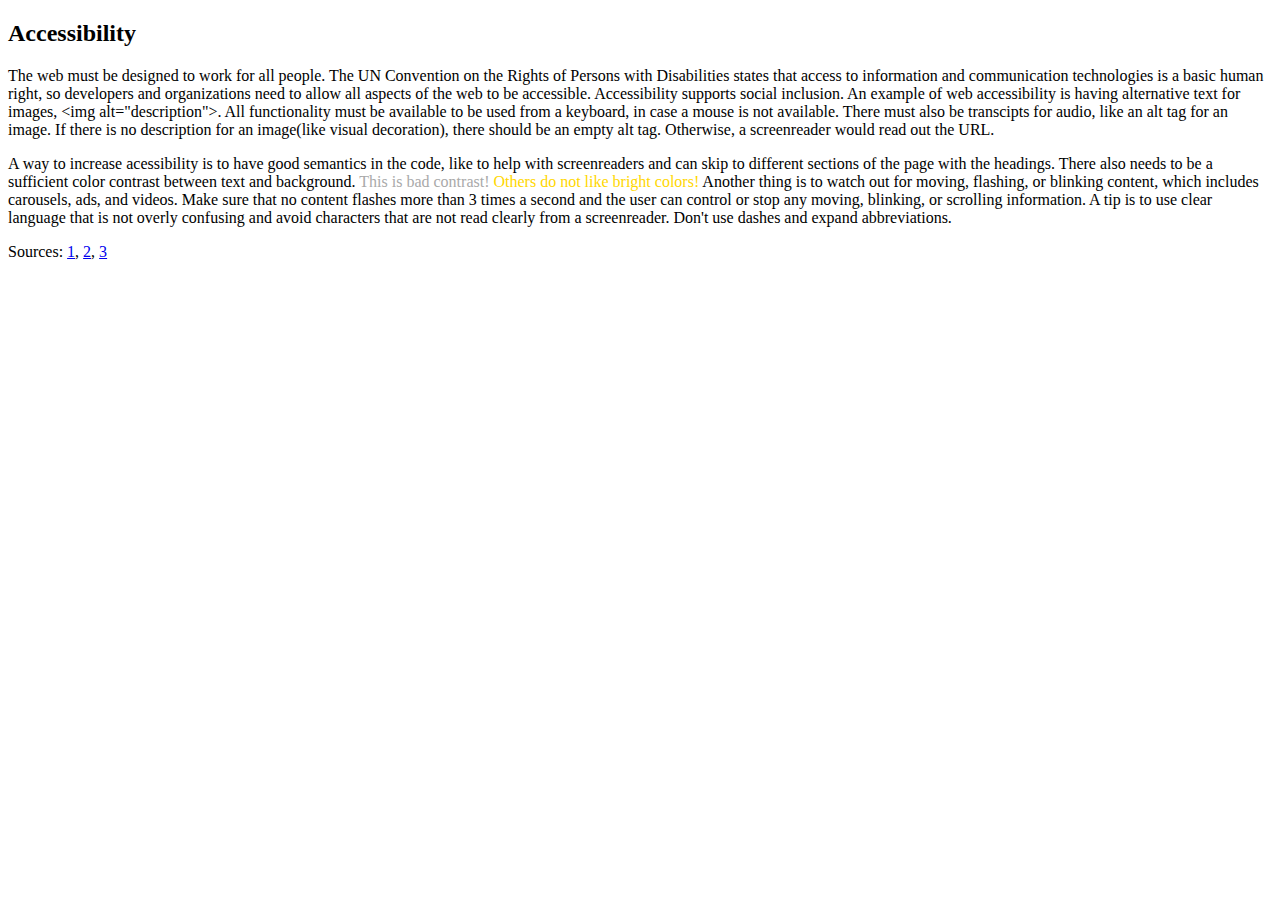
==== blog1.html @ 24e49cd7 "Initialize" ====
<!DOCTYPE html>
<html lang-"en">
        <head>
                <meta charset-"utf-8">
                <title>Megan's Blog</title>
                <link rel="stylesheet" href="style.css">
        </head>
        <body>
                <h2>Accessibility</h2>
                <p>The web must be designed to work for all people. The UN Convention on the Rights of Persons with Disabilities states that access to information and communication technologies is a basic human right, so developers and organizations need to allow all aspects of the web to be accessible. Accessibility supports social inclusion. An example of web accessibility is having alternative text for images, &lt;img alt="description"&gt;. All functionality must be available to be used from a keyboard, in case a mouse is not available. There must also be transcipts for audio, like an alt tag for an image. If there is no description for an image(like visual decoration), there should be an empty alt tag. Otherwise, a screenreader would read out the URL.</p>
                <p>A way to increase acessibility is to have good semantics in the code, like to help with screenreaders and can skip to different sections of the page with the headings. There also needs to be a sufficient color contrast between text and background. <span class="contrast">This is bad contrast!</span> <span class="bright">Others do not like bright colors!</span> Another thing is to watch out for moving, flashing, or blinking content, which includes carousels, ads, and videos. Make sure that no content flashes more than 3 times a second and the user can control or stop any moving, blinking, or scrolling information. A tip is to use clear language that is not overly confusing and avoid characters that are not read clearly from a screenreader. Don't use dashes and expand abbreviations.</p>
                <p> Sources: <a href="https://www.w3.org/standards/webdesign/accessibility" target="_blank">1</a>,
                        <a href="https://www.w3.org/WAI/test-evaluate/preliminary/" target="_blank">2</a>,
                        <a href="https://developer.mozilla.org/en-US/docs/Learn/Accessibility/HTML" target="_blank">3</a> </p>
        </body>
</html>
---- style.css ----
.contrast {
  color:darkgrey;
}

.bright {
  color:gold;
}
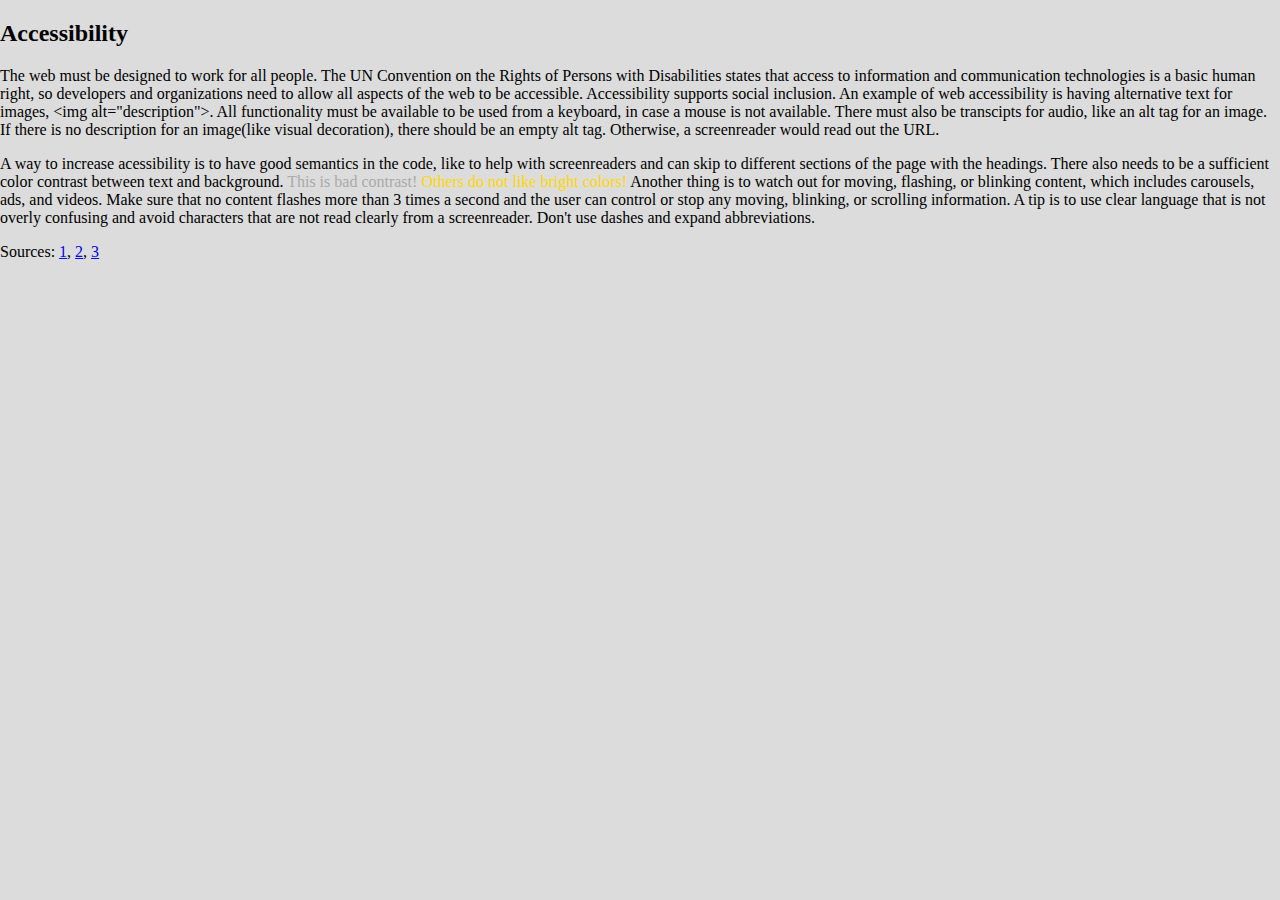
==== commit f7d84938: "Wrote blog2" ====
--- a/blog1.html
+++ b/blog1.html
@@ -2,7 +2,7 @@
 <html lang-"en">
         <head>
                 <meta charset-"utf-8">
-                <title>Megan's Blog</title>
+                <title>Accessibility</title>
                 <link rel="stylesheet" href="style.css">
         </head>
         <body>
--- a/style.css
+++ b/style.css
@@ -5,3 +5,13 @@
 .bright {
   color:gold;
 }
+
+body {
+  background-color: gainsboro;
+  margin: 0;
+}
+
+.mid {
+  text-align: center;
+  font-style: san-serif;
+}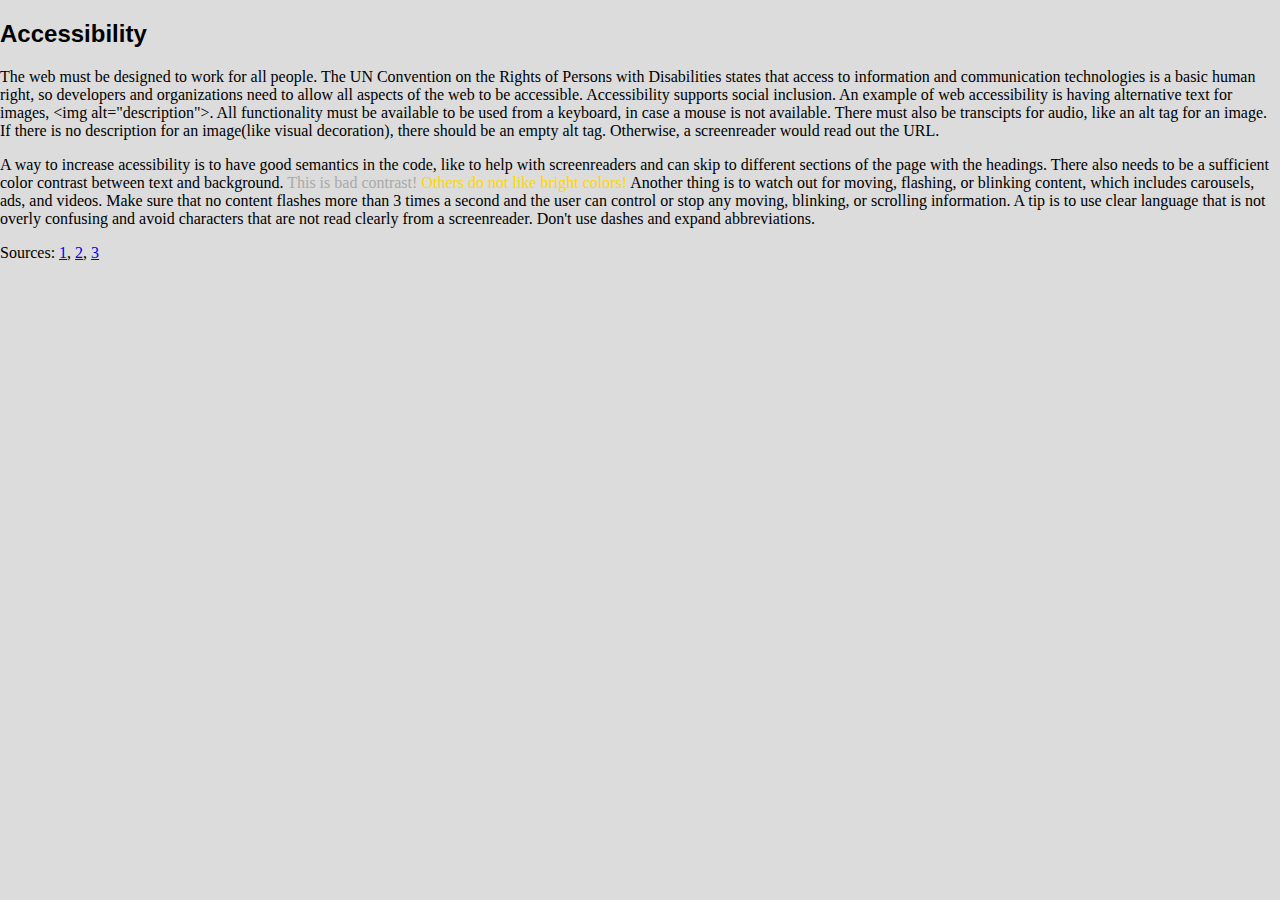
==== commit fb1ace9f: "Font" ====
--- a/blog1.html
+++ b/blog1.html
@@ -6,7 +6,7 @@
                 <link rel="stylesheet" href="style.css">
         </head>
         <body>
-                <h2>Accessibility</h2>
+                <h2 class="h">Accessibility</h2>
                 <p>The web must be designed to work for all people. The UN Convention on the Rights of Persons with Disabilities states that access to information and communication technologies is a basic human right, so developers and organizations need to allow all aspects of the web to be accessible. Accessibility supports social inclusion. An example of web accessibility is having alternative text for images, &lt;img alt="description"&gt;. All functionality must be available to be used from a keyboard, in case a mouse is not available. There must also be transcipts for audio, like an alt tag for an image. If there is no description for an image(like visual decoration), there should be an empty alt tag. Otherwise, a screenreader would read out the URL.</p>
                 <p>A way to increase acessibility is to have good semantics in the code, like to help with screenreaders and can skip to different sections of the page with the headings. There also needs to be a sufficient color contrast between text and background. <span class="contrast">This is bad contrast!</span> <span class="bright">Others do not like bright colors!</span> Another thing is to watch out for moving, flashing, or blinking content, which includes carousels, ads, and videos. Make sure that no content flashes more than 3 times a second and the user can control or stop any moving, blinking, or scrolling information. A tip is to use clear language that is not overly confusing and avoid characters that are not read clearly from a screenreader. Don't use dashes and expand abbreviations.</p>
                 <p> Sources: <a href="https://www.w3.org/standards/webdesign/accessibility" target="_blank">1</a>,
--- a/style.css
+++ b/style.css
@@ -13,5 +13,9 @@
 
 .mid {
   text-align: center;
-  font-style: san-serif;
+  font-family: san-serif;
+}
+
+.h {
+  font-family: sans-serif;
 }